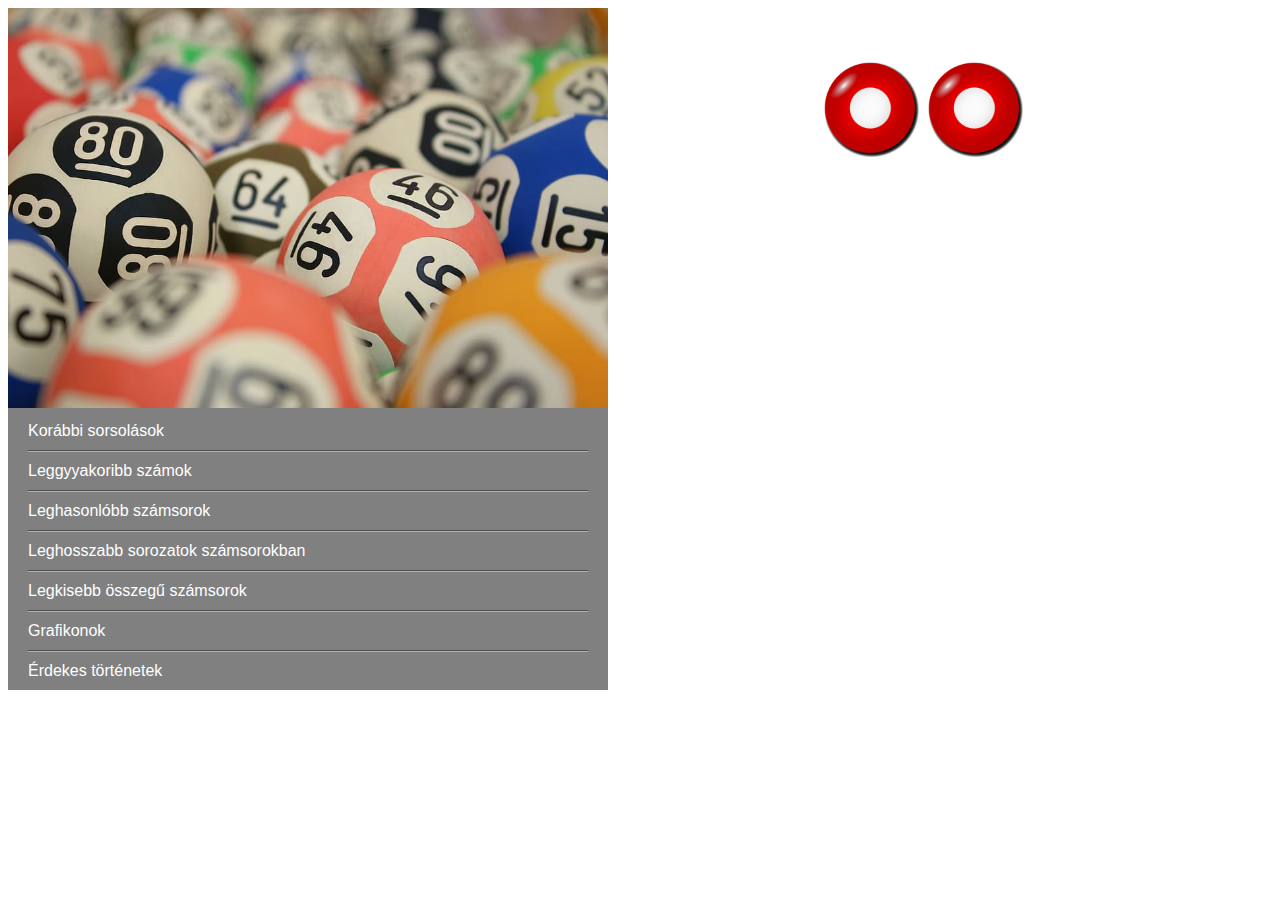
==== graphs.html @ 2a9caff4 "Merge branch 'main' of https://github.com/baranyidaniel/IKTProjwPeter" ====
<!DOCTYPE html>
<html lang="en">
<head>
    <meta charset="UTF-8">
    <meta http-equiv="X-UA-Compatible" content="IE=edge">
    <meta name="viewport" content="width=device-width, initial-scale=1.0">
    <link rel="stylesheet" href="index.css">
    <title>Grafikonok</title>
</head>
<body>
    <div id="menu"><ul>
        <img src="hatter.jpg" alt="Lottó" id="lotto">
        <li><a href="korabbi_szamok.html">Korábbi sorsolások</a></li>
        <div class="line"></div>
        <li><a href="gyakori_szamok.html">Leggyyakoribb számok</a></li>
        <div class="line"></div>
        <li><a href="hasonlo_szamok.html">Leghasonlóbb számsorok</a></li>
        <div class="line"></div>
        <li><a href="leghosszabb_sor.html">Leghosszabb sorozatok számsorokban</a></li>
        <div class="line"></div>
        <li><a href="kis_osszeg.html">Legkisebb összegű számsorok</a></li>
        <div class="line"></div>
        <li><a href="graphs.html">Grafikonok</a></li>
        <div class="line"></div>
        <li><a href="stories.html">Érdekes történetek</a></li>
    </ul>
    </div>
    <div id="content">
        <img src="pictures/golyo_piros.png" alt="Ötös találatok nyeremény értéke">
        <img src="pictures/golyo_piros.png" alt="Számok gyakorisága">

    </div>




</body>
</html>
---- index.css ----
#menu{
    float: left;
    background-color: grey;
    font-family: Arial;
    width: 600px;
}

#lotto{
    width: 600px;
}

a{
    text-decoration: white;
    color: white;
    background-color: grey;
    text-align: center;
}

ul{
    list-style-type: none;
    margin: 0;
    padding: 0;
}

li{
    padding: 10px;
    padding-left: 20px;
}

.line{
    height: 1px;
    background-color: #fff;
    border-top: solid 1px #000;
    opacity: 0.4;
    margin-left: 20px;
    margin-right: 20px;
}

#content{
    float: right;
    background-color: white;
    margin-right: 150px;
    text-align: center;
    margin-top: 50px;
    width: 400px;
}
#content img{
    height: 100px;
    width: 100px;
}
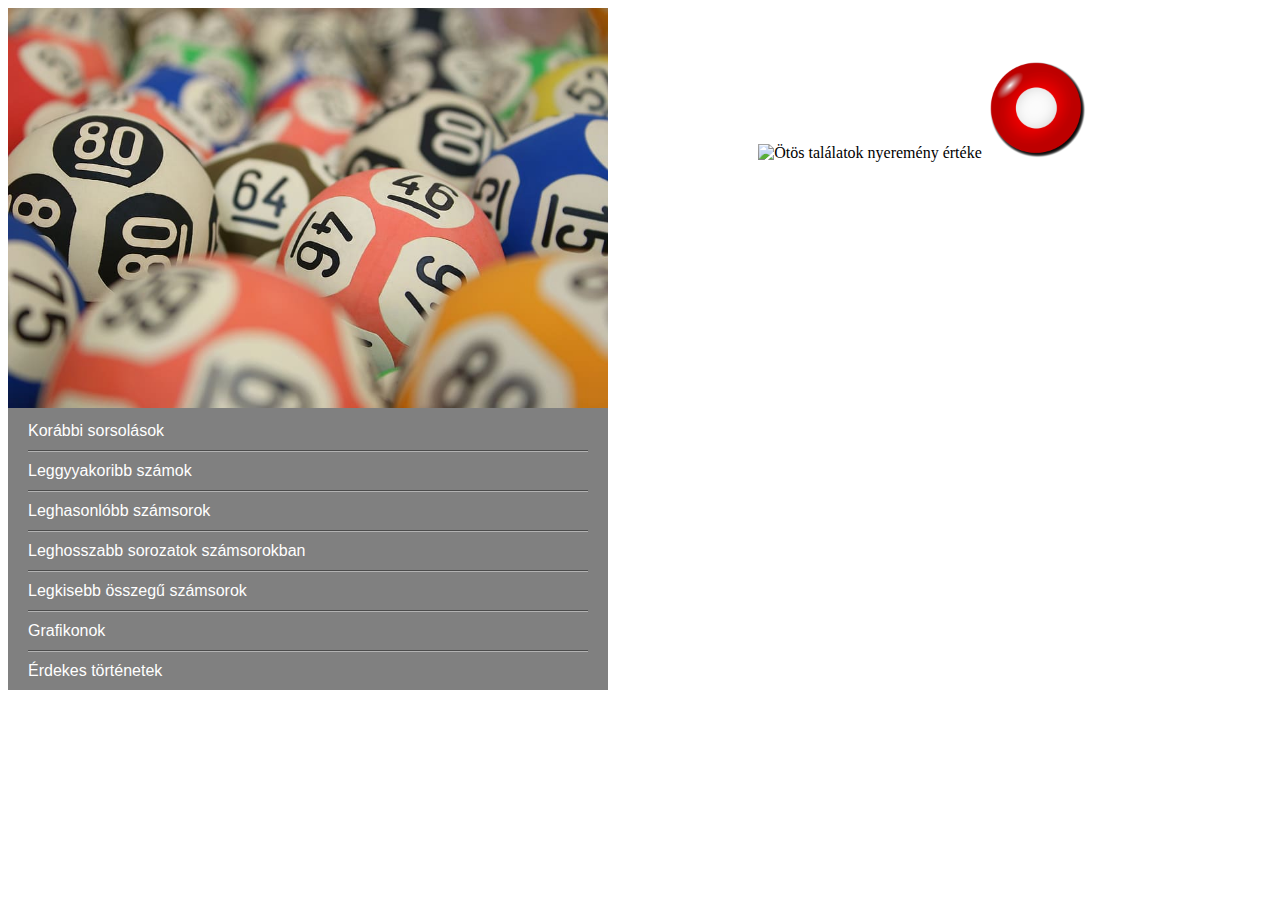
==== commit 30e6dd3b: "first_graph" ====
--- a/graphs.html
+++ b/graphs.html
@@ -26,7 +26,7 @@
     </ul>
     </div>
     <div id="content">
-        <img src="pictures/golyo_piros.png" alt="Ötös találatok nyeremény értéke">
+        <img src="graf1.png" alt="Ötös találatok nyeremény értéke">
         <img src="pictures/golyo_piros.png" alt="Számok gyakorisága">
 
     </div>
--- a/index.css
+++ b/index.css
@@ -39,10 +39,10 @@
 #content{
     float: right;
     background-color: white;
-    margin-right: 150px;
+    margin-right: 50px;
     text-align: center;
     margin-top: 50px;
-    width: 400px;
+    width: 600px;
 }
 #content img{
     height: 100px;
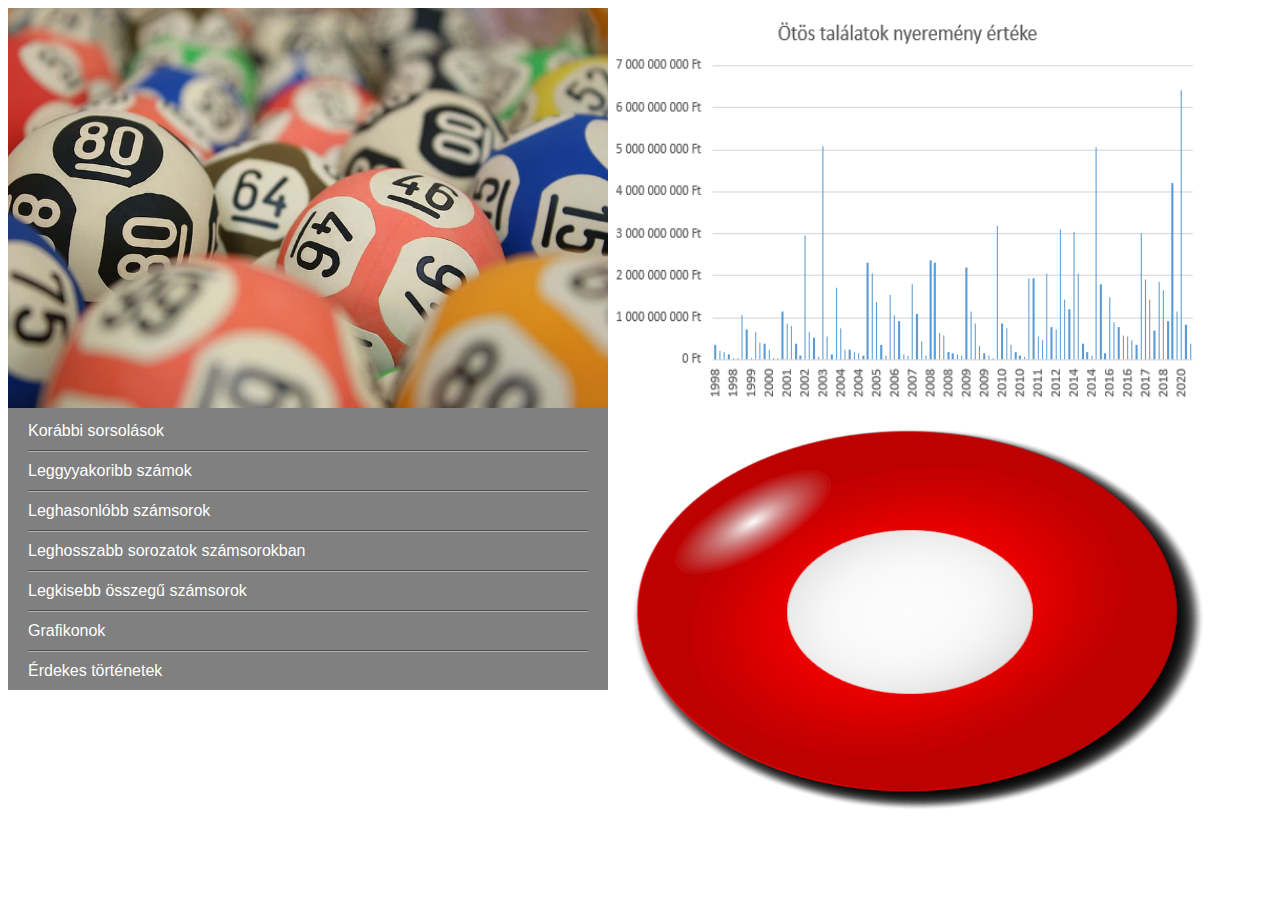
==== commit e4cd00e3: "graph_adj" ====
--- a/graphs.html
+++ b/graphs.html
@@ -25,7 +25,7 @@
         <li><a href="stories.html">Érdekes történetek</a></li>
     </ul>
     </div>
-    <div id="content">
+    <div id="grafok">
         <img src="graf1.png" alt="Ötös találatok nyeremény értéke">
         <img src="pictures/golyo_piros.png" alt="Számok gyakorisága">
 
--- a/index.css
+++ b/index.css
@@ -48,4 +48,8 @@
     height: 100px;
     width: 100px;
 }
+#grafok img{
+    height: 400px;
+    width: 600px;
+}
 
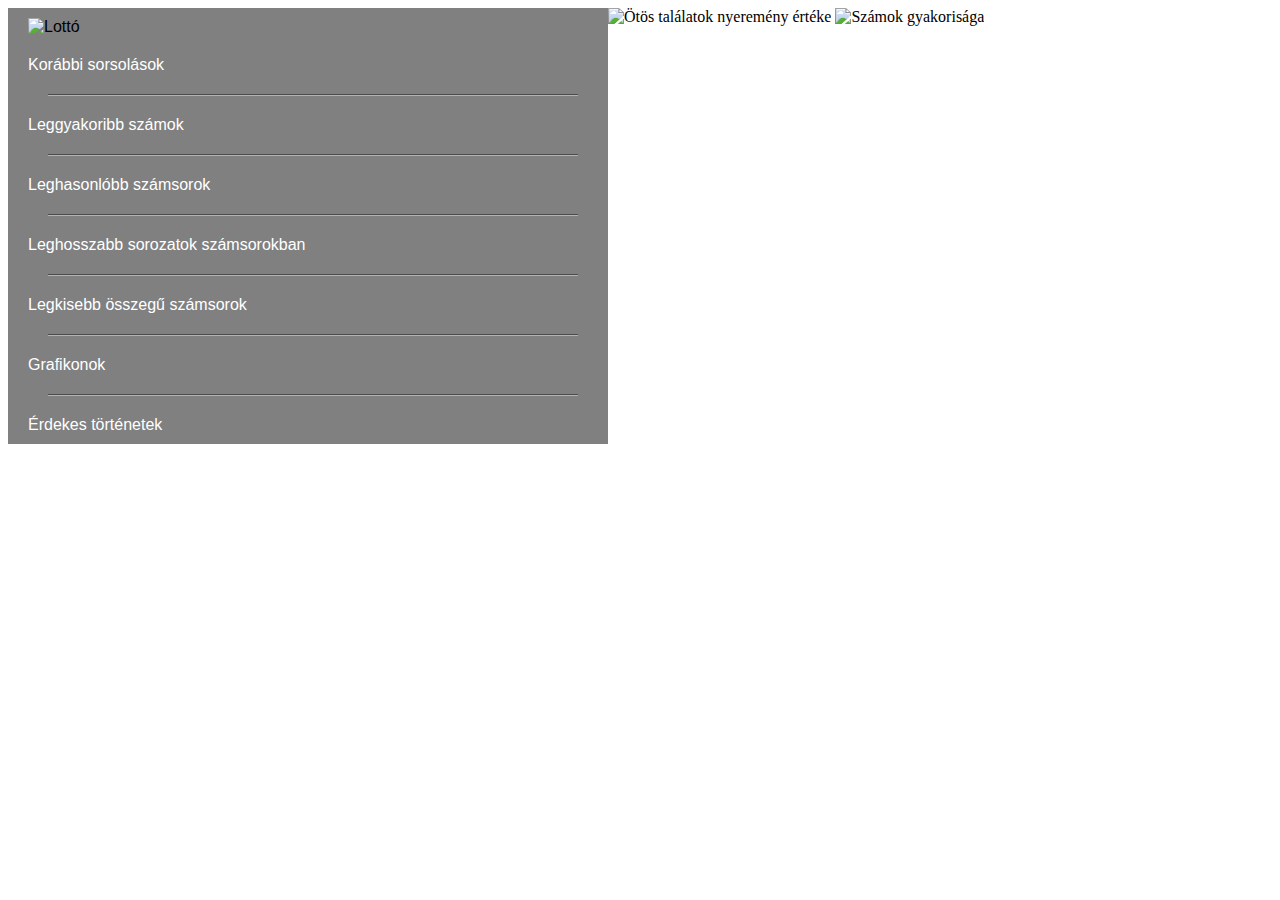
==== commit b7388665: "fixed_reference_to_image_location" ====
--- a/graphs.html
+++ b/graphs.html
@@ -9,25 +9,25 @@
 </head>
 <body>
     <div id="menu"><ul>
-        <img src="hatter.jpg" alt="Lottó" id="lotto">
+        <li> <img src="pictures/hatter.jpg" alt="Lottó" id="lotto"></li>
         <li><a href="korabbi_szamok.html">Korábbi sorsolások</a></li>
-        <div class="line"></div>
-        <li><a href="gyakori_szamok.html">Leggyyakoribb számok</a></li>
-        <div class="line"></div>
+        <li> <div class="line"></div></li>
+        <li><a href="gyakori_szamok.html">Leggyakoribb számok</a></li>
+        <li> <div class="line"></div></li>
         <li><a href="hasonlo_szamok.html">Leghasonlóbb számsorok</a></li>
-        <div class="line"></div>
+        <li> <div class="line"></div></li>
         <li><a href="leghosszabb_sor.html">Leghosszabb sorozatok számsorokban</a></li>
-        <div class="line"></div>
+        <li> <div class="line"></div></li>
         <li><a href="kis_osszeg.html">Legkisebb összegű számsorok</a></li>
-        <div class="line"></div>
+        <li> <div class="line"></div></li>
         <li><a href="graphs.html">Grafikonok</a></li>
-        <div class="line"></div>
+        <li> <div class="line"></div></li>
         <li><a href="stories.html">Érdekes történetek</a></li>
     </ul>
     </div>
     <div id="grafok">
-        <img src="graf1.png" alt="Ötös találatok nyeremény értéke">
-        <img src="pictures/golyo_piros.png" alt="Számok gyakorisága">
+        <img src="pictures/graf1.png" alt="Ötös találatok nyeremény értéke">
+        <img src="pictures/graf2.png" alt="Számok gyakorisága">
 
     </div>
 
--- a/index.css
+++ b/index.css
@@ -39,9 +39,9 @@
 #content{
     float: right;
     background-color: white;
-    margin-right: 50px;
+    
     text-align: center;
-    margin-top: 50px;
+    
     width: 600px;
 }
 #content img{
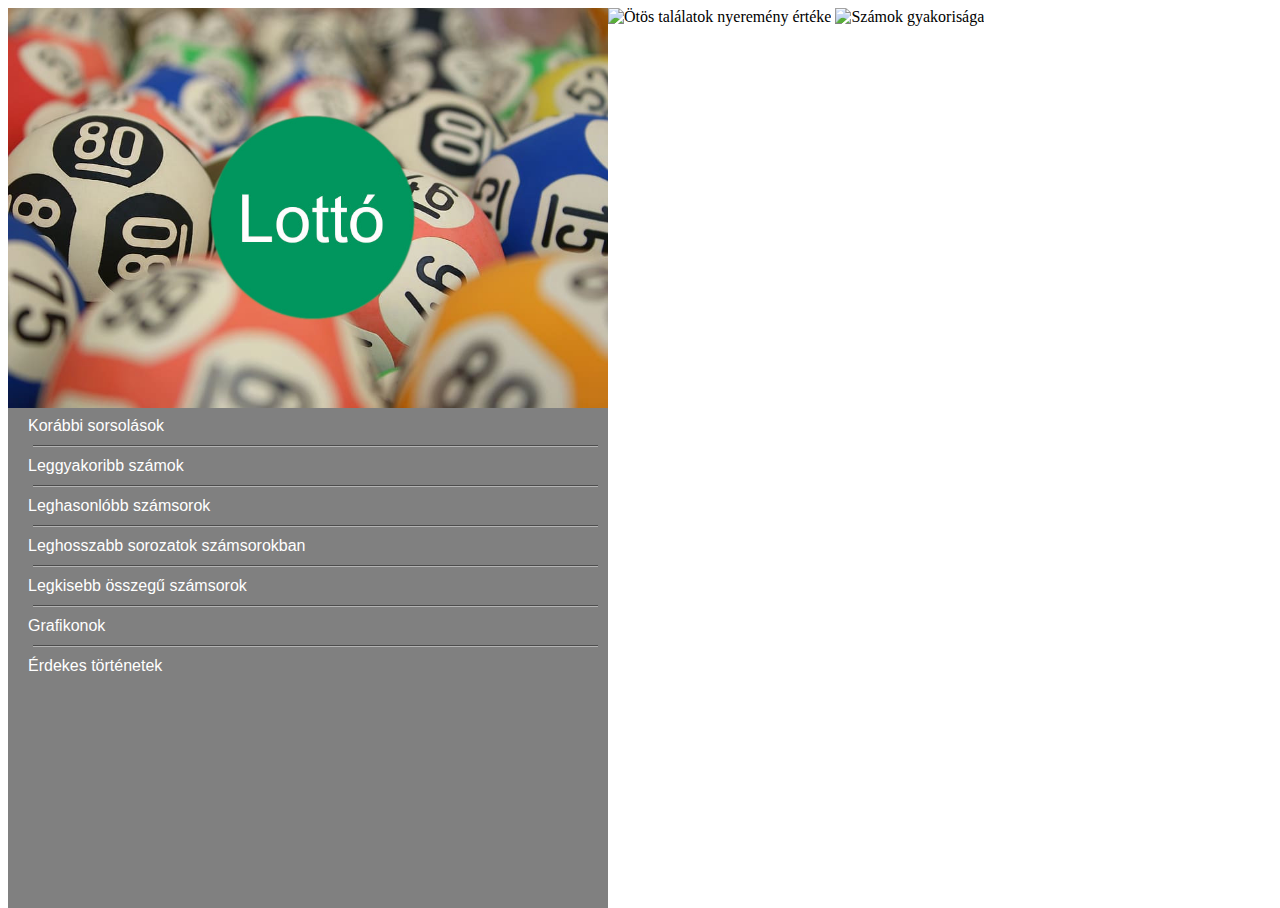
==== commit 06beac81: "lotto_image_aligned" ====
--- a/graphs.html
+++ b/graphs.html
@@ -9,7 +9,7 @@
 </head>
 <body>
     <div id="menu"><ul>
-        <li> <img src="pictures/hatter.jpg" alt="Lottó" id="lotto"></li>
+        <li class="kepecske"> <img src="pictures/hatter.jpg" alt="Lottó" id="lotto"></li>
         <li><a href="korabbi_szamok.html">Korábbi sorsolások</a></li>
         <li> <div class="line"></div></li>
         <li><a href="gyakori_szamok.html">Leggyakoribb számok</a></li>
--- a/index.css
+++ b/index.css
@@ -3,6 +3,7 @@
     background-color: grey;
     font-family: Arial;
     width: 600px;
+    height: 100vh;
 }
 
 #lotto{
@@ -23,7 +24,7 @@
 }
 
 li{
-    padding: 10px;
+    padding: 5px;
     padding-left: 20px;
 }
 
@@ -32,17 +33,16 @@
     background-color: #fff;
     border-top: solid 1px #000;
     opacity: 0.4;
-    margin-left: 20px;
-    margin-right: 20px;
+    margin-left: 5px;
+    margin-right: 5px;
 }
 
 #content{
     float: right;
-    background-color: white;
-    
-    text-align: center;
-    
+    background-color: white;    
+    text-align: center;    
     width: 600px;
+    margin-top: 50px;
 }
 #content img{
     height: 100px;
@@ -52,4 +52,17 @@
     height: 400px;
     width: 600px;
 }
+#tortenetek{
+    float:right;
+    width: 600px;
+    padding-left: 5px;
+    padding-right: 10px;
+}
+.gyakori_img{
+    position: relative;
+top: 35px;
+}
 
+.kepecske{
+    padding: 0px;
+}
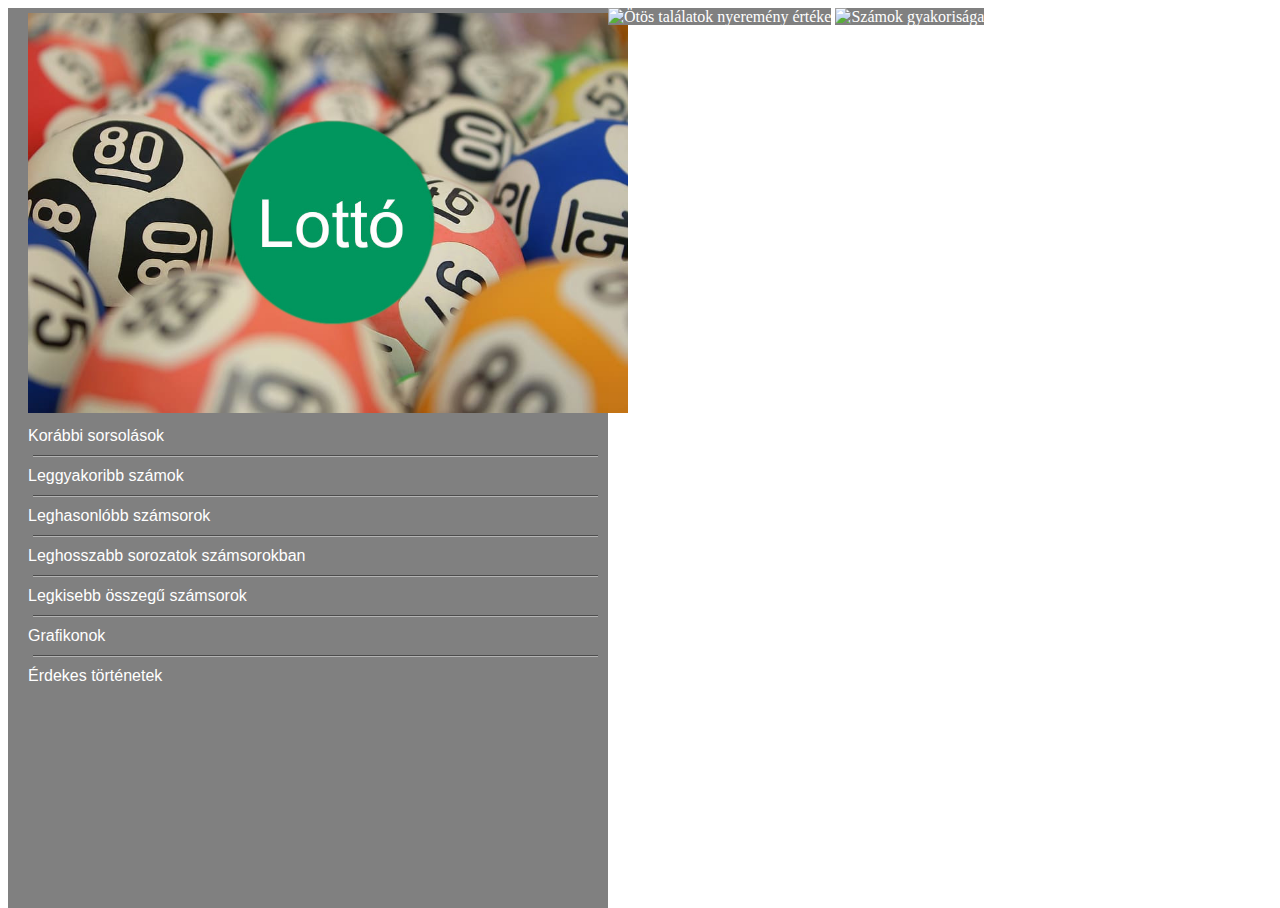
==== commit 9b2729cb: "Grafikonok uj lapon nyilnak meg" ====
--- a/graphs.html
+++ b/graphs.html
@@ -9,7 +9,7 @@
 </head>
 <body>
     <div id="menu"><ul>
-        <li class="kepecske"> <img src="pictures/hatter.jpg" alt="Lottó" id="lotto"></li>
+        <li> <img src="pictures/hatter.jpg" alt="Lottó" id="lotto"></li>
         <li><a href="korabbi_szamok.html">Korábbi sorsolások</a></li>
         <li> <div class="line"></div></li>
         <li><a href="gyakori_szamok.html">Leggyakoribb számok</a></li>
@@ -26,8 +26,13 @@
     </ul>
     </div>
     <div id="grafok">
-        <img src="pictures/graf1.png" alt="Ötös találatok nyeremény értéke">
-        <img src="pictures/graf2.png" alt="Számok gyakorisága">
+        <a href="https://raw.githubusercontent.com/baranyidaniel/IKTProjwPeter/main/pictures/graf1.png" target="_blank"> 
+            <img src="pictures/graf1.png" alt="Ötös találatok nyeremény értéke"></a>
+        <a href="https://raw.githubusercontent.com/baranyidaniel/IKTProjwPeter/main/pictures/graf2.png" target="_blank"> 
+            <img src="pictures/graf2.png" alt="Számok gyakorisága"></a>
+        
+       
+        
 
     </div>
 
--- a/index.css
+++ b/index.css
@@ -61,8 +61,12 @@
 .gyakori_img{
     position: relative;
 top: 35px;
+padding-right: 20px;
 }
 
 .kepecske{
     padding: 0px;
 }
+#gyakoriak{
+    font-size: 1cm;
+}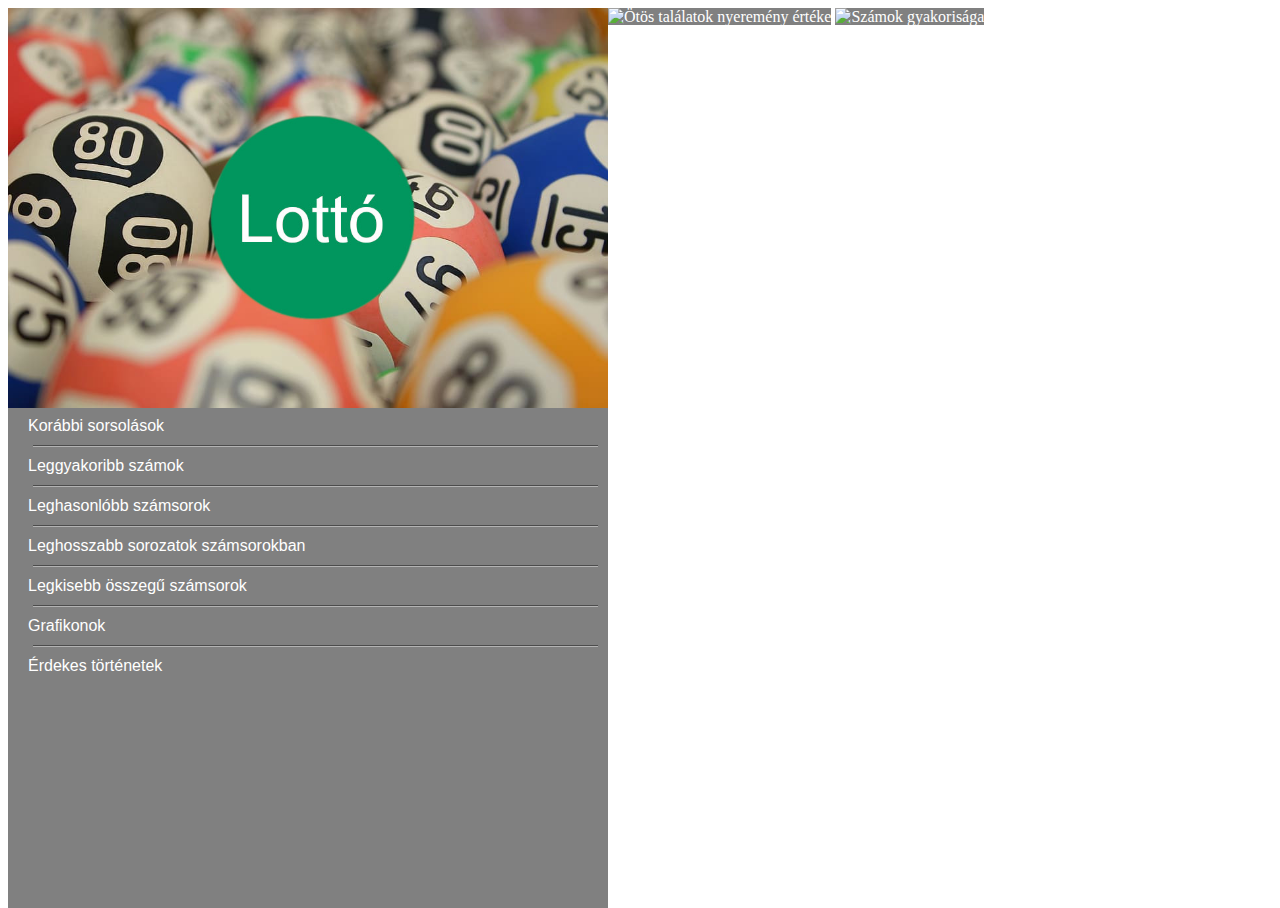
==== commit 7675331a: "Merge branch 'main' of https://github.com/baranyidaniel/IKTProjwPeter" ====
--- a/graphs.html
+++ b/graphs.html
@@ -9,7 +9,7 @@
 </head>
 <body>
     <div id="menu"><ul>
-        <li> <img src="pictures/hatter.jpg" alt="Lottó" id="lotto"></li>
+        <li class="kepecske"> <img src="pictures/hatter.jpg" alt="Lottó" id="lotto"></li>
         <li><a href="korabbi_szamok.html">Korábbi sorsolások</a></li>
         <li> <div class="line"></div></li>
         <li><a href="gyakori_szamok.html">Leggyakoribb számok</a></li>
